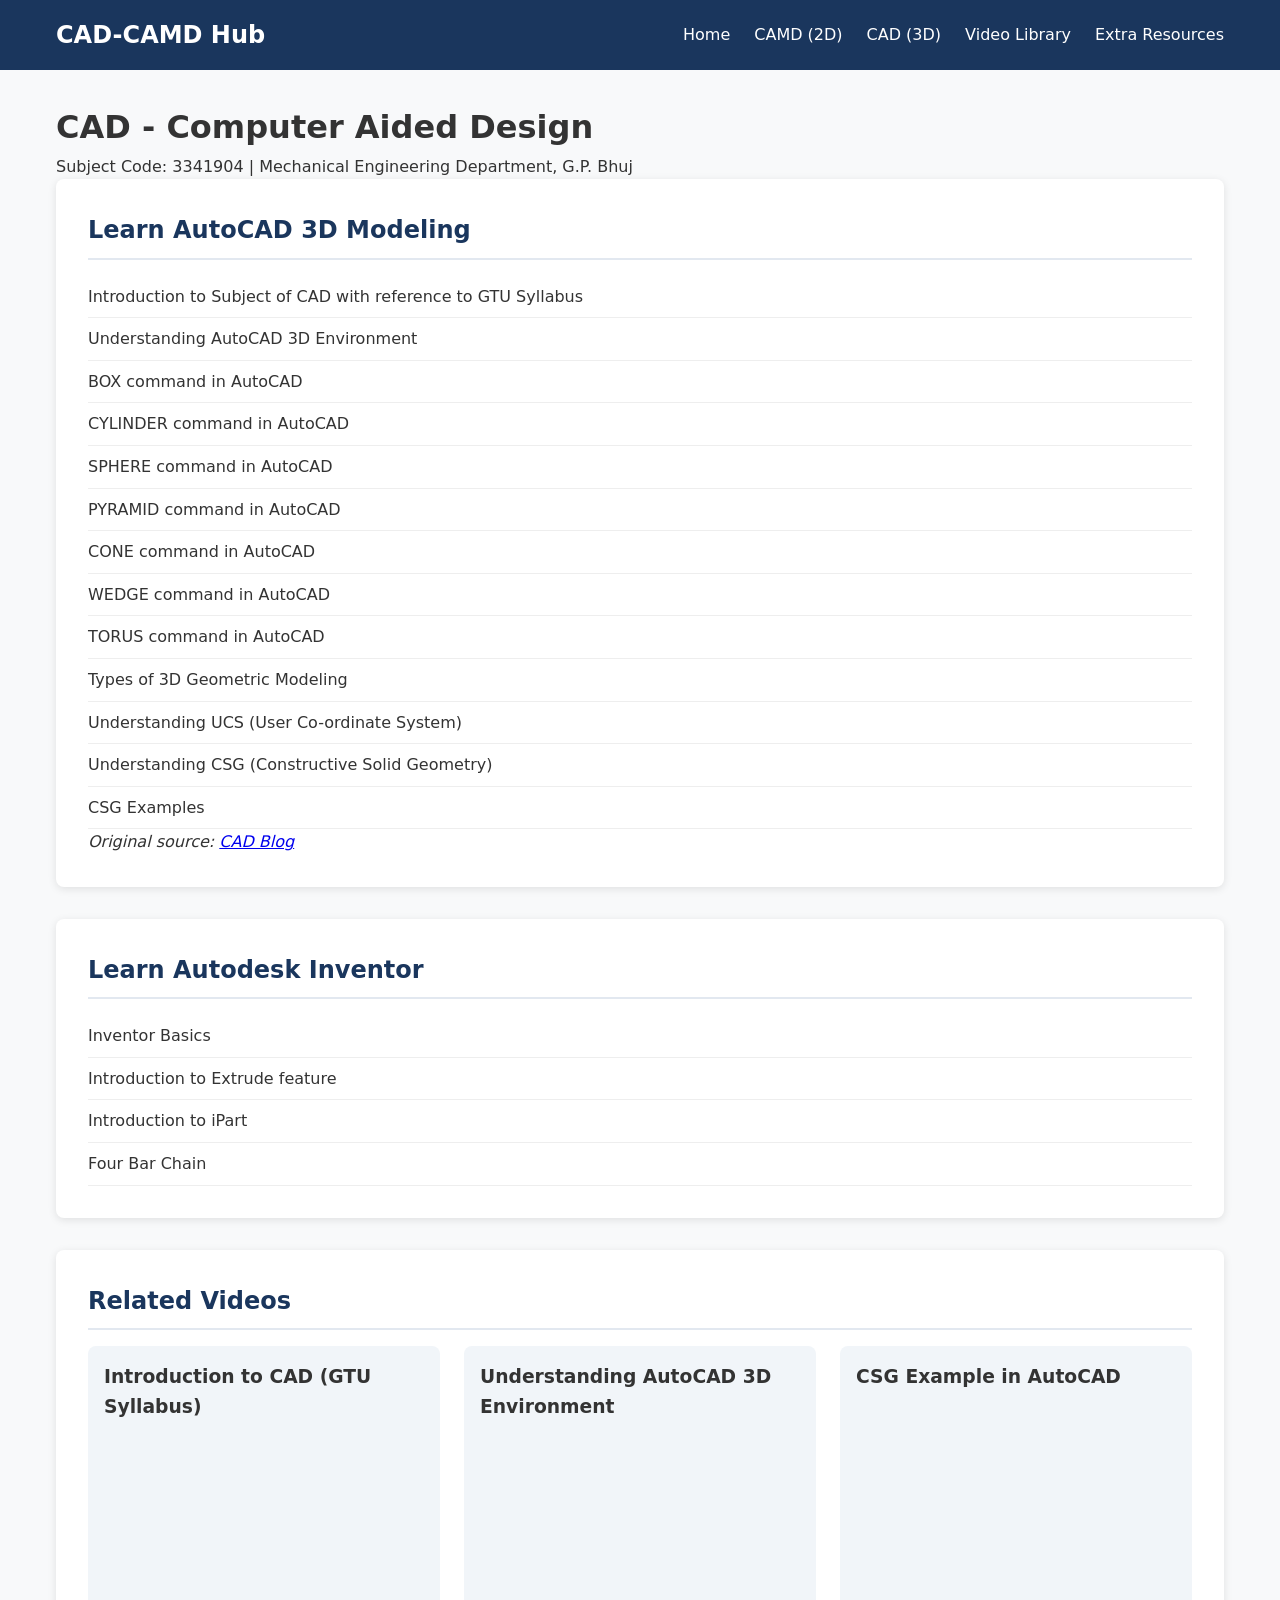
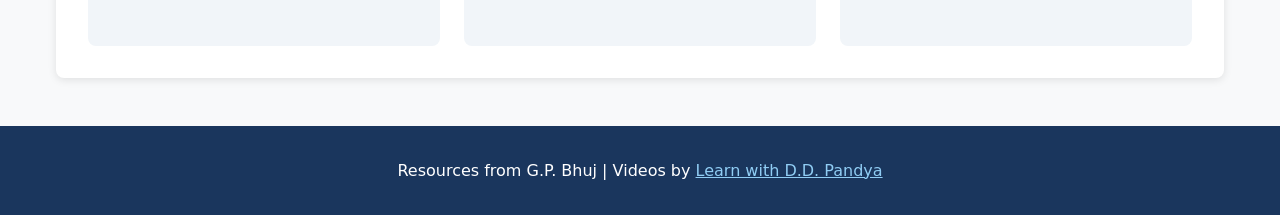
==== cad.html @ cb7af2a1 "Add CAMD, CAD, Videos and Resources pages" ====
<!DOCTYPE html>
<html lang="en">
<head>
    <meta charset="UTF-8">
    <meta name="viewport" content="width=device-width, initial-scale=1.0">
    <title>CAD Resources | CAD-CAMD Hub</title>
    <link rel="stylesheet" href="style.css">
</head>
<body>
    <header>
        <nav>
            <div class="logo">CAD-CAMD Hub</div>
            <ul>
                <li><a href="index.html">Home</a></li>
                <li><a href="camd.html">CAMD (2D)</a></li>
                <li><a href="cad.html">CAD (3D)</a></li>
                <li><a href="videos.html">Video Library</a></li>
                <li><a href="resources.html">Extra Resources</a></li>
            </ul>
        </nav>
    </header>
    <main>
        <h1>CAD - Computer Aided Design</h1>
        <p>Subject Code: 3341904 | Mechanical Engineering Department, G.P. Bhuj</p>

        <section class="content-section">
            <h2>Learn AutoCAD 3D Modeling</h2>
            <ul class="resource-list">
                <li>Introduction to Subject of CAD with reference to GTU Syllabus</li>
                <li>Understanding AutoCAD 3D Environment</li>
                <li>BOX command in AutoCAD</li>
                <li>CYLINDER command in AutoCAD</li>
                <li>SPHERE command in AutoCAD</li>
                <li>PYRAMID command in AutoCAD</li>
                <li>CONE command in AutoCAD</li>
                <li>WEDGE command in AutoCAD</li>
                <li>TORUS command in AutoCAD</li>
                <li>Types of 3D Geometric Modeling</li>
                <li>Understanding UCS (User Co-ordinate System)</li>
                <li>Understanding CSG (Constructive Solid Geometry)</li>
                <li>CSG Examples</li>
            </ul>
            <p><em>Original source: <a href="https://cad-gpbhuj.blogspot.com/" target="_blank">CAD Blog</a></em></p>
        </section>

        <section class="content-section">
            <h2>Learn Autodesk Inventor</h2>
            <ul class="resource-list">
                <li>Inventor Basics</li>
                <li>Introduction to Extrude feature</li>
                <li>Introduction to iPart</li>
                <li>Four Bar Chain</li>
            </ul>
        </section>

        <section class="content-section">
            <h2>Related Videos</h2>
            <div class="video-grid">
                <div class="video-item">
                    <h3>Introduction to CAD (GTU Syllabus)</h3>
                    <iframe src="https://www.youtube.com/embed/QHDq_y_HLyk" allowfullscreen></iframe>
                </div>
                <div class="video-item">
                    <h3>Understanding AutoCAD 3D Environment</h3>
                    <iframe src="https://www.youtube.com/embed/mOyF2F5AEz4" allowfullscreen></iframe>
                </div>
                <div class="video-item">
                    <h3>CSG Example in AutoCAD</h3>
                    <iframe src="https://www.youtube.com/embed/IFwnGBTa95Q" allowfullscreen></iframe>
                </div>
            </div>
        </section>
    </main>
    <footer>
        <p>Resources from G.P. Bhuj | Videos by <a href="https://www.youtube.com/@learn-with-ddp" target="_blank">Learn with D.D. Pandya</a></p>
    </footer>
</body>
</html>
---- style.css ----
* {
    margin: 0;
    padding: 0;
    box-sizing: border-box;
}
body {
    font-family: system-ui, -apple-system, sans-serif;
    line-height: 1.6;
    color: #333;
    background: #f8f9fa;
}
header {
    background: #1a365d;
    color: white;
    padding: 1rem 0;
    position: sticky;
    top: 0;
    z-index: 100;
}
nav {
    max-width: 1200px;
    margin: 0 auto;
    display: flex;
    justify-content: space-between;
    align-items: center;
    padding: 0 1rem;
}
.logo {
    font-size: 1.5rem;
    font-weight: bold;
}
nav ul {
    display: flex;
    list-style: none;
    gap: 1.5rem;
}
nav a {
    color: white;
    text-decoration: none;
}
nav a:hover {
    text-decoration: underline;
}
main {
    max-width: 1200px;
    margin: 2rem auto;
    padding: 0 1rem;
}
.hero {
    text-align: center;
    padding: 3rem 1rem;
    background: white;
    border-radius: 8px;
    margin-bottom: 2rem;
    box-shadow: 0 2px 8px rgba(0,0,0,0.1);
}
.hero h1 {
    color: #1a365d;
    margin-bottom: 1rem;
}
.note {
    font-style: italic;
    color: #666;
    margin-top: 1rem;
}
.cards {
    display: grid;
    grid-template-columns: repeat(auto-fit, minmax(280px, 1fr));
    gap: 1.5rem;
}
.card {
    background: white;
    padding: 1.5rem;
    border-radius: 8px;
    box-shadow: 0 2px 8px rgba(0,0,0,0.1);
}
.card h2 {
    color: #1a365d;
    margin-bottom: 0.75rem;
}
.btn {
    display: inline-block;
    margin-top: 1rem;
    background: #1a365d;
    color: white;
    padding: 0.5rem 1rem;
    border-radius: 4px;
    text-decoration: none;
}
.btn:hover {
    background: #2c5282;
}
.content-section {
    background: white;
    padding: 2rem;
    border-radius: 8px;
    margin-bottom: 2rem;
    box-shadow: 0 2px 8px rgba(0,0,0,0.1);
}
.content-section h2 {
    color: #1a365d;
    margin-bottom: 1rem;
    border-bottom: 2px solid #e2e8f0;
    padding-bottom: 0.5rem;
}
ul.resource-list {
    list-style: none;
    padding-left: 0;
}
ul.resource-list li {
    padding: 0.5rem 0;
    border-bottom: 1px solid #eee;
}
.video-grid {
    display: grid;
    grid-template-columns: repeat(auto-fit, minmax(300px, 1fr));
    gap: 1.5rem;
}
.video-item {
    background: #f1f5f9;
    padding: 1rem;
    border-radius: 8px;
}
.video-item iframe {
    width: 100%;
    height: 200px;
    border: none;
    border-radius: 4px;
}
footer {
    text-align: center;
    padding: 2rem;
    background: #1a365d;
    color: white;
    margin-top: 3rem;
}
footer a {
    color: #90cdf4;
}
@media (max-width: 768px) {
    nav {
        flex-direction: column;
        gap: 1rem;
    }
    nav ul {
        flex-wrap: wrap;
        justify-content: center;
    }
}
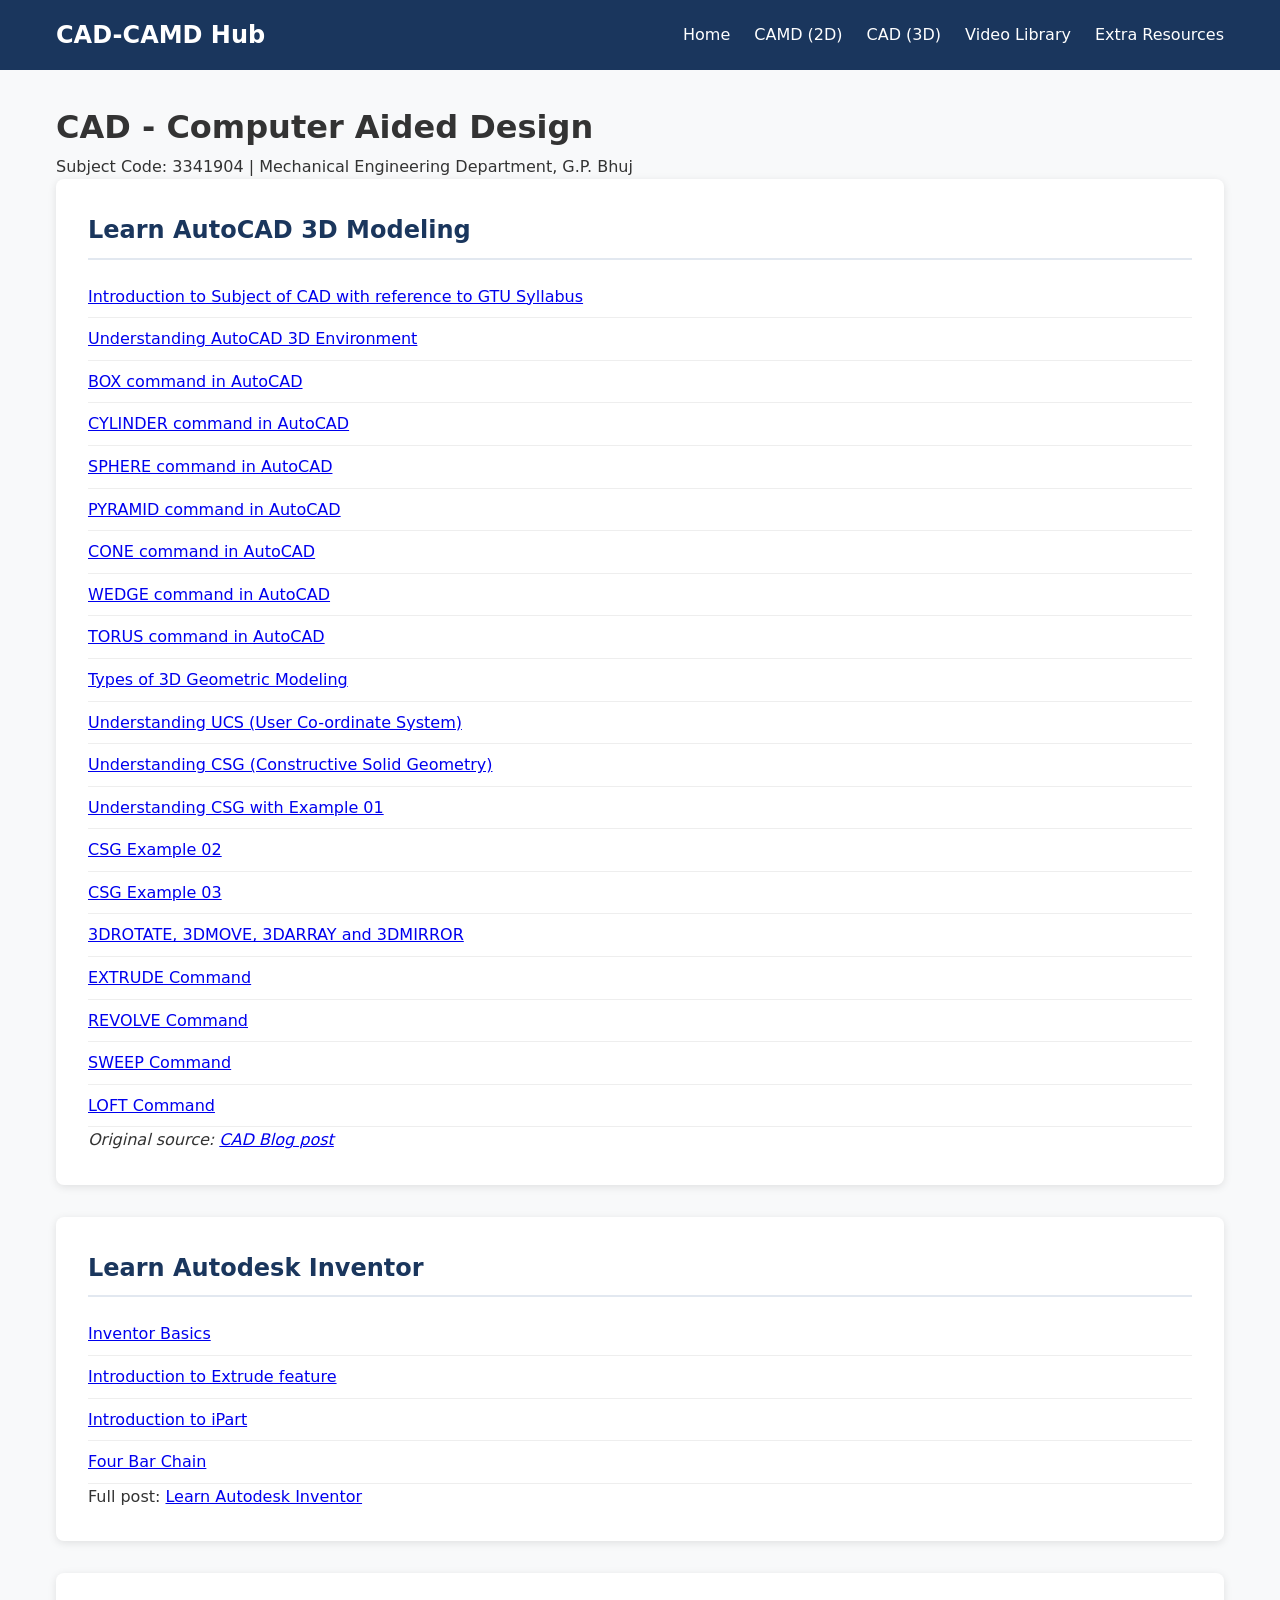
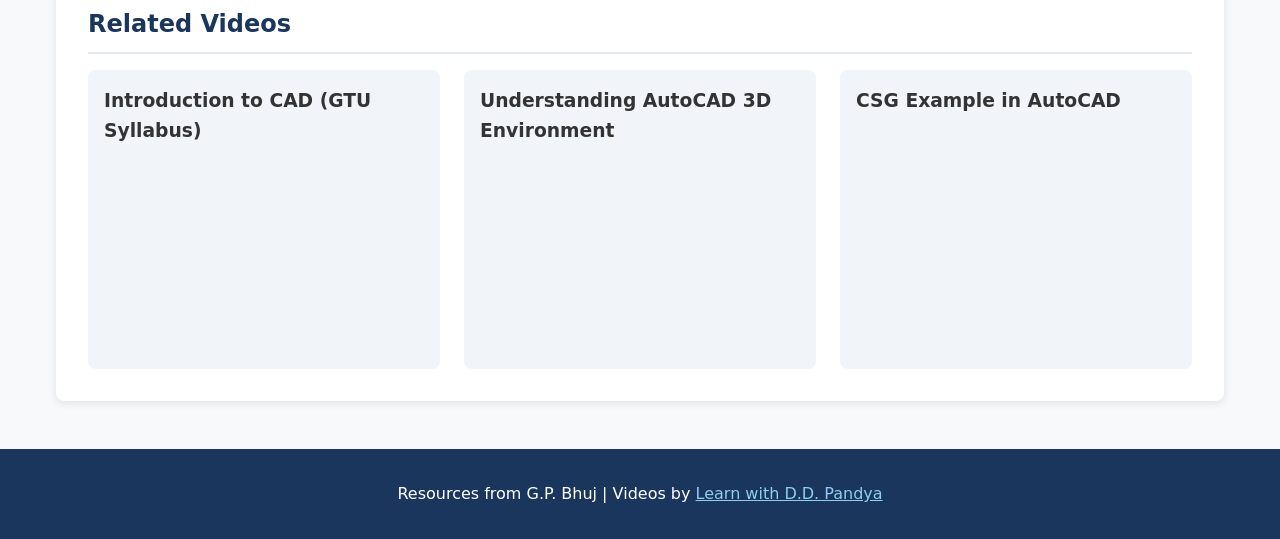
==== commit 370af032: "Update cad.html" ====
--- a/cad.html
+++ b/cad.html
@@ -26,31 +26,39 @@
         <section class="content-section">
             <h2>Learn AutoCAD 3D Modeling</h2>
             <ul class="resource-list">
-                <li>Introduction to Subject of CAD with reference to GTU Syllabus</li>
-                <li>Understanding AutoCAD 3D Environment</li>
-                <li>BOX command in AutoCAD</li>
-                <li>CYLINDER command in AutoCAD</li>
-                <li>SPHERE command in AutoCAD</li>
-                <li>PYRAMID command in AutoCAD</li>
-                <li>CONE command in AutoCAD</li>
-                <li>WEDGE command in AutoCAD</li>
-                <li>TORUS command in AutoCAD</li>
-                <li>Types of 3D Geometric Modeling</li>
-                <li>Understanding UCS (User Co-ordinate System)</li>
-                <li>Understanding CSG (Constructive Solid Geometry)</li>
-                <li>CSG Examples</li>
+                <li><a href="https://www.youtube.com/watch?v=QHDq_y_HLyk" target="_blank">Introduction to Subject of CAD with reference to GTU Syllabus</a></li>
+                <li><a href="https://www.youtube.com/watch?v=mOyF2F5AEz4" target="_blank">Understanding AutoCAD 3D Environment</a></li>
+                <li><a href="https://www.youtube.com/watch?v=CjOvFFE7H_4" target="_blank">BOX command in AutoCAD</a></li>
+                <li><a href="https://www.youtube.com/watch?v=-WnlqWK_-JM" target="_blank">CYLINDER command in AutoCAD</a></li>
+                <li><a href="https://www.youtube.com/watch?v=Gz5HSQgojVU" target="_blank">SPHERE command in AutoCAD</a></li>
+                <li><a href="https://www.youtube.com/watch?v=Js1bdwbQKy0" target="_blank">PYRAMID command in AutoCAD</a></li>
+                <li><a href="https://www.youtube.com/watch?v=0k7g-TRTlvM" target="_blank">CONE command in AutoCAD</a></li>
+                <li><a href="https://www.youtube.com/watch?v=SpalzUzOiuo" target="_blank">WEDGE command in AutoCAD</a></li>
+                <li><a href="https://www.youtube.com/watch?v=rUeaI2iQkYg" target="_blank">TORUS command in AutoCAD</a></li>
+                <li><a href="https://www.youtube.com/watch?v=fZbqrGlcTa4" target="_blank">Types of 3D Geometric Modeling</a></li>
+                <li><a href="https://www.youtube.com/watch?v=HfqF1dEZOPM" target="_blank">Understanding UCS (User Co-ordinate System)</a></li>
+                <li><a href="https://www.youtube.com/watch?v=UeAib68_JGU" target="_blank">Understanding CSG (Constructive Solid Geometry)</a></li>
+                <li><a href="https://www.youtube.com/watch?v=TlgSP2WjhR4" target="_blank">Understanding CSG with Example 01</a></li>
+                <li><a href="https://www.youtube.com/watch?v=YrL0o-pcV48" target="_blank">CSG Example 02</a></li>
+                <li><a href="https://www.youtube.com/watch?v=IFwnGBTa95Q" target="_blank">CSG Example 03</a></li>
+                <li><a href="https://www.youtube.com/watch?v=jNbjmEMo9o4" target="_blank">3DROTATE, 3DMOVE, 3DARRAY and 3DMIRROR</a></li>
+                <li><a href="https://www.youtube.com/watch?v=Gx6mymZkoFo" target="_blank">EXTRUDE Command</a></li>
+                <li><a href="https://www.youtube.com/watch?v=hzZtMCBczDY" target="_blank">REVOLVE Command</a></li>
+                <li><a href="https://www.youtube.com/watch?v=SW86VidqHTc" target="_blank">SWEEP Command</a></li>
+                <li><a href="https://www.youtube.com/watch?v=DFyBiI5zFRA" target="_blank">LOFT Command</a></li>
             </ul>
-            <p><em>Original source: <a href="https://cad-gpbhuj.blogspot.com/" target="_blank">CAD Blog</a></em></p>
+            <p><em>Original source: <a href="https://cad-gpbhuj.blogspot.com/2022/02/learn-autocad-3d-modeling.html" target="_blank">CAD Blog post</a></em></p>
         </section>
 
         <section class="content-section">
             <h2>Learn Autodesk Inventor</h2>
             <ul class="resource-list">
-                <li>Inventor Basics</li>
-                <li>Introduction to Extrude feature</li>
-                <li>Introduction to iPart</li>
-                <li>Four Bar Chain</li>
+                <li><a href="https://cad-gpbhuj.blogspot.com/2022/02/learn-autodesk-inventor.html" target="_blank">Inventor Basics</a></li>
+                <li><a href="https://cad-gpbhuj.blogspot.com/2022/02/learn-autodesk-inventor.html" target="_blank">Introduction to Extrude feature</a></li>
+                <li><a href="https://cad-gpbhuj.blogspot.com/2022/02/learn-autodesk-inventor.html" target="_blank">Introduction to iPart</a></li>
+                <li><a href="https://cad-gpbhuj.blogspot.com/2022/02/learn-autodesk-inventor.html" target="_blank">Four Bar Chain</a></li>
             </ul>
+            <p>Full post: <a href="https://cad-gpbhuj.blogspot.com/2022/02/learn-autodesk-inventor.html" target="_blank">Learn Autodesk Inventor</a></p>
         </section>
 
         <section class="content-section">
